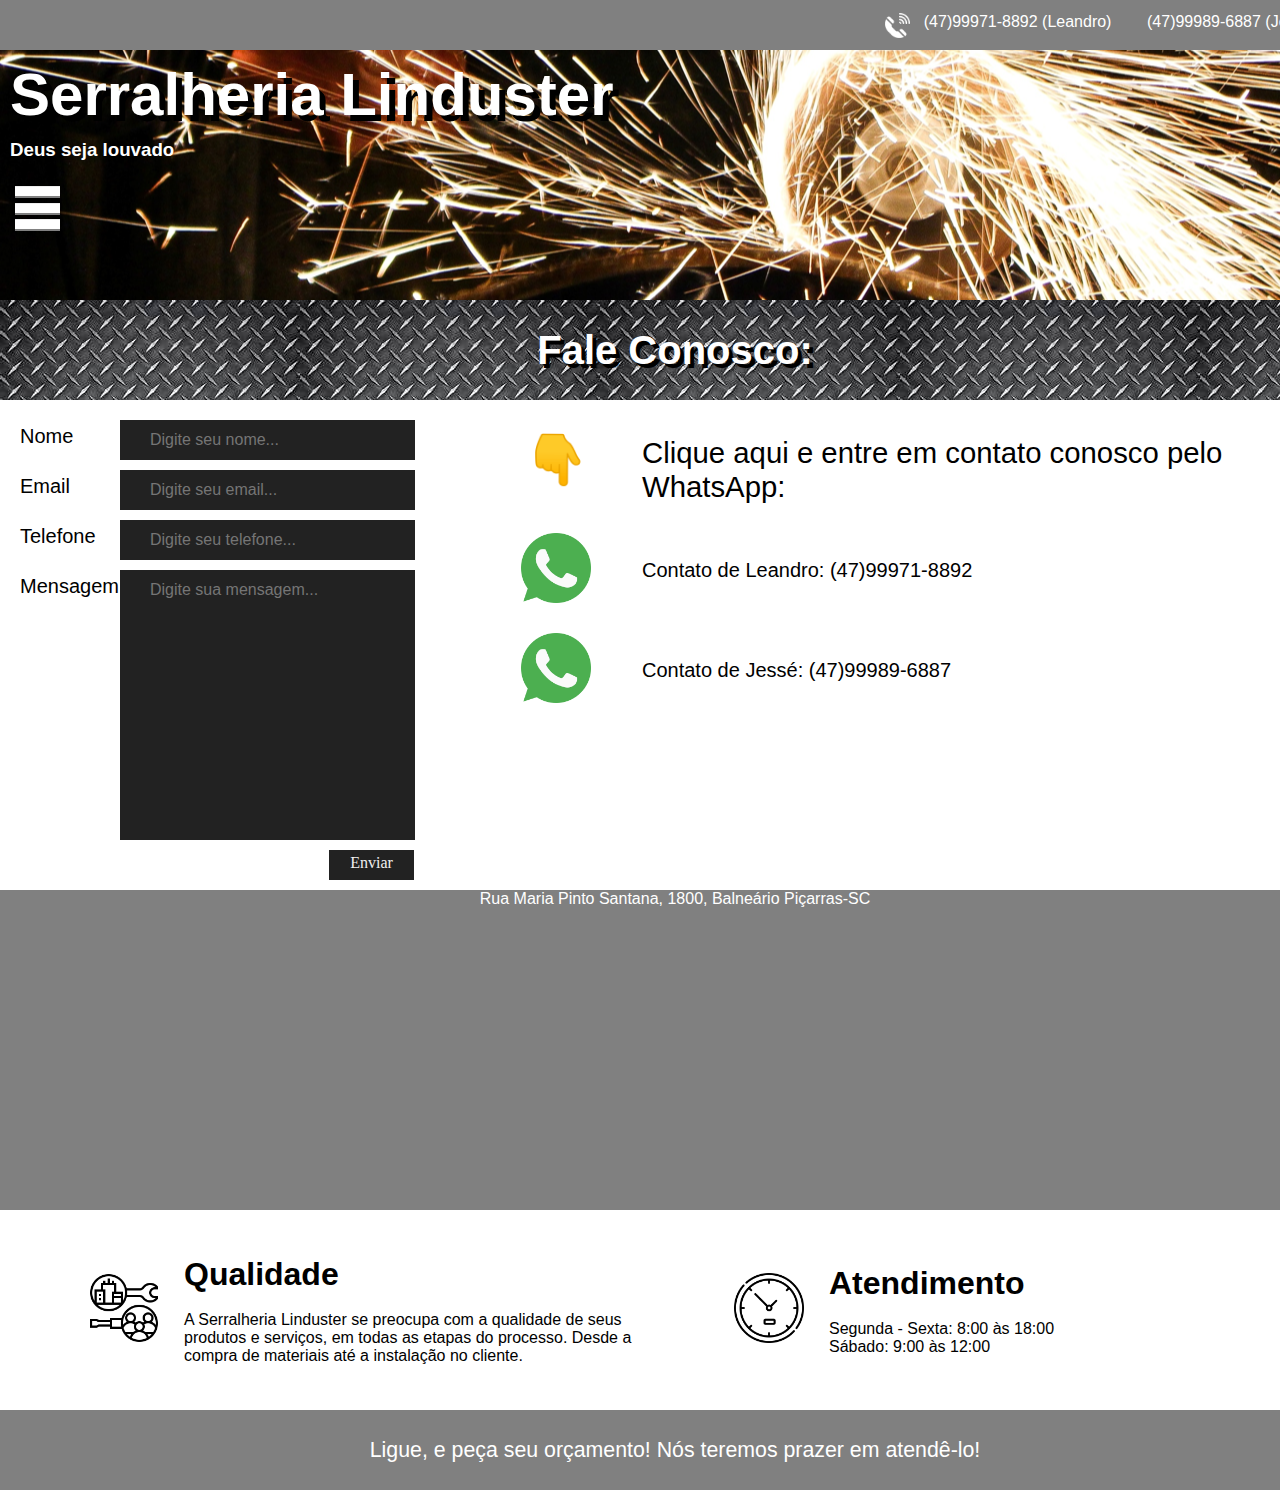
==== faleconosco.html @ c62dd608 "redimensionar" ====
<!DOCTYPE html>
<html lang="en">

<head>
    <meta charset="UTF-8">
    <meta name="viewport" content="width=device-width, initial-scale=1.0">
    <link rel="stylesheet" href="faleconosco.css" />
    <link rel="stylesheet" href="faleconosco768.css" />
    <link rel="stylesheet" href="faleconosco380.css" />
    <title>Serralheria Linduster</title>
</head>

<body>
    <div class="corpo">
        <header class="cabecalho1">
            <img src="iconetelefone.png" class="iconecelular leandro" />
            <a href="tel:47999718892" target="_blank" class="numerocelular">
                <p>&nbsp;&nbsp;&nbsp;(47)99971-8892 (Leandro)&nbsp;&nbsp;&nbsp;&nbsp;&nbsp;</p>
            </a>

            <a href="tel:47999896887" target="_blank" class="numerocelular">
                <p>&nbsp;&nbsp;&nbsp;(47)99989-6887 (Jessé)&nbsp;&nbsp;&nbsp;&nbsp;&nbsp;</p>
            </a>

        </header>

        <header class="cabecalho2">

            <hgroup>
                <h1>Serralheria Linduster</h1>
                <h3>Deus seja louvado</h3>
            </hgroup>

            <input type="checkbox" id="check">
            <Label id="icone" for="check"><img src="icone.png"></label>

            <div class="barra">
                <nav>
                    <a href="index.html">
                        <div class="link">Home</div>
                    </a>
                    <a href="quemsomos.html">
                        <div class="link">Quem Somos</div>
                    </a>
                    <a href="trabalhos.html">
                        <div class="link">Trabalhos</div>
                    </a>
                    <a href="faleconosco.html">
                        <div class="link">Fale Conosco</div>
                    </a>
                </nav>
            </div>
        </header>
        <div class="titulo">
            <h1>Fale Conosco:</h1>
        </div>

        <!---- formulario -->

        <div class="faleconosco">

            <section id="contact">
                <div class="content">
                    <div id="form">
                        <form action="" id="contactForm" method="post" data-netlify="true">
                            <span>Nome</span>
                            <input type="text" name="nome" class="name" placeholder="Digite seu nome..." tabindex=1 />
                            <span>Email</span>
                            <input type="text" name="email" class="email" placeholder="Digite seu email..." tabindex=2 />
                            <span>Telefone</span>
                            <input type="text" name="telefone" class="telefone" placeholder="Digite seu telefone..." tabindex=3 />
                            <span>Mensagem</span>
                            <textarea class="message" name="mensagem" placeholder="Digite sua mensagem..." tabindex=4></textarea>
                            <input type="submit" name="submit" value="Enviar" class="submit" tabindex=5>
                        </form>

                    </div>

            </section>


            <div class="demaiscontatos">

                <div class="cliqueaqui">
                    <a href="cliqueaqui.gif" target="_blank"><img src="cliqueaqui.gif" width="70" height="70" /></a>
                </div>

                <p class="msgcliqueaqui">Clique aqui e entre em contato conosco pelo WhatsApp:</p>


                <div class="whatsappleandro">
                    <a href="https://api.whatsapp.com/send?phone=554799718892" target="_blank"><img src="whats.png" width="70" height="70" /></a>
                </div>

                <p class="msgwhatsappleandro">Contato de Leandro: (47)99971-8892</p>

                <div class="whatsappjesse">
                    <a href="https://api.whatsapp.com/send?phone=554799896887" target="_blank"><img src="whats.png" width="70" height="70" /></a>
                </div>

                <p class="msgwhatsappjesse">Contato de Jessé: (47)99989-6887</p>

            </div>

            </div>



            <!---- fim formulario -->

            <div class="mapa">
                <p class="rua">Rua Maria Pinto Santana, 1800, Balneário Piçarras-SC</p>

                <iframe src="https://www.google.com/maps/embed?pb=!1m18!1m12!1m3!1d3562.085976869421!2d-48.6834493849579!3d-26.773529183187698!2m3!1f0!2f0!3f0!3m2!1i1024!2i768!4f13.1!3m3!1m2!1s0x94d8d3820bdb9e91%3A0xf79f0983201cf1dc!2sR.%20Maria%20Pinto%20Santana%2C%20Balne%C3%A1rio%20Pi%C3%A7arras%20-%20SC%2C%2088380-000!5e0!3m2!1spt-PT!2sbr!4v1595975159751!5m2!1spt-PT!2sbr"
                    width="100%" height="320px" frameborder="0" style="border:0;" allowfullscreen="" aria-hidden="false" tabindex="0"></iframe>

            </div>

            <div class="dados">
                <div class="figempresa">
                    <img src="figempresa.png" class="figempresapng" />
                </div>
                <div class="empresa">
                    <h1>Qualidade</h1>
                    <br>
                    <p>A Serralheria Linduster se preocupa com a qualidade de seus produtos e serviços, em todas as etapas do processo. Desde a compra de materiais até a instalação no cliente.</p>
                </div>
                <div class="fighorario">
                    <img src="fighorario.png" class="fighorariopng" />
                </div>
                <div class="horario">
                    <h1>Atendimento</h1>
                    <br>
                    <p>Segunda - Sexta: 8:00 às 18:00</p>
                    <p>Sábado: 9:00 às 12:00</p>
                </div>
            </div>

            <div class="endereco">
                <p>Ligue, e peça seu orçamento! Nós teremos prazer em atendê-lo!</p>
            </div>



</body>

</html>
---- faleconosco.css ----
* {
    margin: 0px;
    padding: 0px;
}

.corpo {
    display: grid;
    grid-template-columns: 1fr;
    grid-template-rows: 50px 250px 100px 470px 340px 200px 80px;
    grid-template-areas: "cabecalho1" "cabecalho2" "titulo" "faleconosco" "mapa" "dados" "endereco";
    width: 1350px;
    margin: auto;
}

.cabecalho1 {
    grid-area: cabecalho1;
    background-color: gray;
    display: flex;
    flex-wrap: wrap;
    justify-content: flex-end;
    align-content: center;
    font-size: 12pt;
    font-family: 'Open Sans', sans-serif;
    padding: 10px;
    color: white;
}

.numerocelular {
    color: white;
    text-decoration: none;
}

.iconecelular {
    width: 25px;
    height: 25px;
}

.cabecalho2 {
    grid-area: cabecalho2;
    background-image: url("fundocabecalho2.png");
    background-position: center;
    position: relative;
}

.cabecalho2 h1 {
    color: white;
    text-shadow: 0.1em 0.1em black;
    font-family: 'Open Sans', sans-serif;
    margin: 10px;
    font-size: 45pt;
}

.cabecalho2 h3 {
    color: white;
    font-family: 'Open Sans', sans-serif;
    margin: 10px;
}


/**************** INÍCIO DO MENU ********************/

#check {
    display: none;
}

#icone {
    cursor: pointer;
    padding: 15px;
    position: absolute;
    z-index: 1;
}

.barra {
    background-color: white;
    height: 270px;
    width: 300px;
    position: absolute;
    top: 180px;
    transition: all .2s linear;
    left: -300px;
    z-index: 1;
}

nav {
    width: 100%;
    position: absolute;
    top: 10px;
}

nav a {
    text-decoration: none;
}

.link {
    background-color: #494949;
    padding: 20px;
    font-family: arial;
    font-size: 15pt;
    transition: all .2s linear;
    color: #f4f4f4;
    border-bottom: 2px solid #222;
    opacity: 0;
    margin-top: 200px;
}

.link:hover {
    background-color: #8B4513;
}

#check:checked~.barra {
    transform: translateX(300px);
}

#check:checked~.barra nav a .link {
    opacity: 1;
    margin-top: 0;
    transition-delay: .2s;
}


/**************** FIM DO MENU ********************/

.msgmeio {
    grid-area: msgmeio;
    font-family: 'Open Sans', sans-serif;
    margin: auto;
    padding: 30px;
}

.titulo {
    grid-area: titulo;
    background-image: url('fundo.jpg');
    display: grid;
}

.titulo h1 {
    color: white;
    text-shadow: 0.1em 0.1em black;
    font-family: 'Open Sans', sans-serif;
    text-align: center;
    font-size: 30pt;
    justify-self: center;
    align-self: center;
}


/*------------------------------------*\
    formulário
\*------------------------------------*/

@import url(https://fonts.googleapis.com/css?family=Bree+Serif);
@import url(https://fonts.googleapis.com/css?family=Open+Sans);
.faleconosco {
    grid-area: faleconosco;
    display: grid;
    grid-template-columns: 1fr 2fr;
    grid-template-rows: 900px;
    grid-template-areas: "contact demaiscontatos";
}

#contact {
    grid-area: contact;
    margin: 20px;
}

#contact #form {
    width: 410px;
    float: left;
}

#contact #form span {
    display: block;
    float: left;
    width: 100px;
    padding-top: 5px;
    font-size: 20px;
    font-family: 'Open Sans', sans-serif;
}

#contact #form input {
    float: left;
    width: 255px;
    border: 0px;
    color: #F1F1F1;
    padding: 10px 10px 10px 30px;
    font: 16px/20px'Open Sans', Verdana, Helvetica, sans-serif;
    margin-bottom: 10px;
}

#contact #form textarea {
    float: left;
    border: 0px;
    width: 255px;
    height: 250px;
    padding: 10px 10px 10px 30px;
    font: 16px/20px'Open Sans', Verdana, Helvetica, sans-serif;
    color: #F1F1F1;
    resize: none;
}

#contact #form input.name {
    background: #222222 url(http://img7.uploadhouse.com/fileuploads/17737/177370145f09fe433945815665aa214f80dbc6af.png) no-repeat 10px 8px;
}

#contact #form input.email {
    background: #222222 url(http://img6.uploadhouse.com/fileuploads/17737/177370138cc63992182149e9befabff3eafa6d23.png) no-repeat 10px 9px;
}

#contact #form input.telefone {
    background: #222222 url(https://img2.uploadhouse.com/fileuploads/28592/28592042e2ccb6af2f591a930439f3585ac67ff9.png) no-repeat 10px 9px;
}

#contact #form textarea.message {
    background: #222222 url(http://img3.uploadhouse.com/fileuploads/17737/1773701229ed8c2f465a8274623ca8976adaf196.png) no-repeat 10px 8px;
}

#contact #form input.submit {
    cursor: pointer;
    width: 85px;
    height: 30px;
    float: right;
    padding: 0px 0px 5px 0px;
    margin: 10px 16px 0px 0px;
    background: #222222;
    color: #F1F1F1;
    font: 16px/16px'Bree Serif', Georgia, serif;
}

.demaiscontatos {
    grid-area: demaiscontatos;
    display: grid;
    grid-template-columns: 1fr 4fr;
    grid-template-rows: 100px 100px 100px;
    grid-template-areas: "cliqueaqui msgcliqueaqui" "whatsappleandro comentarioleandro" "whatsappjesse comentariojesse";
    margin: 20px;
    font-size: 20px;
    font-family: 'Open Sans', sans-serif;
    ;
}

.cliqueaqui {
    grid-area: cliqueaqui;
    justify-self: center;
    align-self: center;
}

.msgcliqueaqui {
    grid-area: msgcliqueaqui;
    justify-self: start;
    align-self: center;
    font-size: 22pt;
}

.whatsappleandro {
    grid-area: whatsappleandro;
    justify-self: center;
    align-self: center;
}

.msgwhatsappleandro {
    grid-area: comentarioleandro;
    justify-self: start;
    align-self: center;
}

.whatsappjesse {
    grid-area: whatsappjesse;
    justify-self: center;
    align-self: center;
}

.msgwhatsappjesse {
    grid-area: comentariojesse;
    justify-self: start;
    align-self: center;
}


/***********************************************/

.mapa {
    grid-area: mapa;
    background-color: gray;
    font-size: 12pt;
    font-family: 'Open Sans', sans-serif;
    color: white;
    text-align: center;
    margin-top: 20px;
}

.dados {
    grid-area: dados;
    display: grid;
    grid-template-columns: 1fr 4fr 1fr 4fr;
    grid-template-areas: "figempresa empresa fighorario horario";
    padding: 30px;
}

.figempresa {
    grid-area: figempresa;
    justify-self: end;
    align-self: center;
}

.figempresapng {
    width: 70px;
    height: 70px;
}

.empresa {
    grid-area: empresa;
    font-family: 'Open Sans', sans-serif;
    justify-self: left;
    align-self: center;
    margin-left: 25px;
}

.fighorario {
    grid-area: fighorario;
    justify-self: end;
    align-self: center;
}

.fighorariopng {
    width: 70px;
    height: 70px;
}

.horario {
    grid-area: horario;
    font-family: 'Open Sans', sans-serif;
    justify-self: left;
    align-self: center;
    margin-left: 25px;
}

.endereco {
    grid-area: endereco;
    display: grid;
    background-color: gray;
}

.endereco p {
    font-size: 16pt;
    font-family: 'Open Sans', sans-serif;
    color: white;
    justify-self: center;
    align-self: center;
}
---- faleconosco768.css ----
@media (max-width: 768px) {
    * {
        margin: 0px;
        padding: 0px;
    }
    .corpo {
        display: grid;
        grid-template-columns: 768px;
        grid-template-rows: 50px 250px 100px 600px 340px 200px 80px;
        grid-template-areas: "cabecalho1" "cabecalho2" "titulo" "faleconosco" "mapa" "dados" "endereco";
        width: 768px;
        margin: auto;
    }
    .cabecalho1 {
        grid-area: cabecalho1;
        background-color: gray;
        display: flex;
        flex-wrap: wrap;
        justify-content: flex-end;
        align-content: center;
        font-size: 12pt;
        font-family: 'Open Sans', sans-serif;
        padding: 10px;
        color: white;
    }
    .numerocelular {
        color: white;
        text-decoration: none;
    }
    .iconecelular {
        width: 25px;
        height: 25px;
    }
    .cabecalho2 {
        grid-area: cabecalho2;
        background-image: url("fundocabecalho2.png");
        background-position: center;
        position: relative;
    }
    .cabecalho2 h1 {
        color: white;
        text-shadow: 0.1em 0.1em black;
        font-family: 'Open Sans', sans-serif;
        margin: 10px;
        font-size: 36pt;
    }
    .cabecalho2 h3 {
        color: white;
        font-family: 'Open Sans', sans-serif;
        margin: 10px;
    }
    /**************** INÍCIO DO MENU ********************/
    #check {
        display: none;
    }
    #icone {
        cursor: pointer;
        padding: 15px;
        position: absolute;
        z-index: 1;
    }
    .barra {
        background-color: white;
        height: 270px;
        width: 300px;
        position: absolute;
        top: 180px;
        transition: all .2s linear;
        left: -300px;
        z-index: 1;
    }
    nav {
        width: 100%;
        position: absolute;
        top: 10px;
    }
    nav a {
        text-decoration: none;
    }
    .link {
        background-color: #494949;
        padding: 20px;
        font-family: arial;
        font-size: 15pt;
        transition: all .2s linear;
        color: #f4f4f4;
        border-bottom: 2px solid #222;
        opacity: 0;
        margin-top: 200px;
    }
    .link:hover {
        background-color: #8B4513;
    }
    #check:checked~.barra {
        transform: translateX(300px);
    }
    #check:checked~.barra nav a .link {
        opacity: 1;
        margin-top: 0;
        transition-delay: .2s;
    }
    /**************** FIM DO MENU ********************/
    .msgmeio {
        grid-area: msgmeio;
        font-family: 'Open Sans', sans-serif;
        margin: auto;
        padding: 30px;
    }
    .titulo {
        grid-area: titulo;
        background-image: url('fundo.jpg');
        display: grid;
    }
    .titulo h1 {
        color: white;
        text-shadow: 0.1em 0.1em black;
        font-family: 'Open Sans', sans-serif;
        text-align: center;
        font-size: 30pt;
        justify-self: center;
        align-self: center;
    }
    /*------------------------------------*\
    formulário
\*------------------------------------*/
    @import url(https://fonts.googleapis.com/css?family=Bree+Serif);
    @import url(https://fonts.googleapis.com/css?family=Open+Sans);
    .faleconosco {
        grid-area: faleconosco;
        display: grid;
        grid-template-columns: 40% 60%;
        grid-template-rows: 1000px;
        grid-template-areas: "contact demaiscontatos";
    }
    #contact {
        grid-area: contact;
        margin: 20px;
    }
    #contact #form {
        width: 380px;
        float: left;
    }
    #contact #form span {
        display: block;
        float: left;
        width: 100px;
        padding-top: 5px;
        font-size: 18px;
        font-family: 'Open Sans', sans-serif;
    }
    #contact #form input {
        float: left;
        width: 255px;
        border: 0px;
        color: #F1F1F1;
        padding: 10px 10px 10px 30px;
        font: 16px/20px'Open Sans', Verdana, Helvetica, sans-serif;
        margin-bottom: 10px;
    }
    #contact #form textarea {
        float: left;
        border: 0px;
        width: 255px;
        height: 250px;
        padding: 10px 10px 10px 30px;
        font: 16px/20px'Open Sans', Verdana, Helvetica, sans-serif;
        color: #F1F1F1;
        resize: none;
    }
    #contact #form input.name {
        background: #222222 url(http://img7.uploadhouse.com/fileuploads/17737/177370145f09fe433945815665aa214f80dbc6af.png) no-repeat 10px 8px;
    }
    #contact #form input.email {
        background: #222222 url(http://img6.uploadhouse.com/fileuploads/17737/177370138cc63992182149e9befabff3eafa6d23.png) no-repeat 10px 9px;
    }
    #contact #form input.telefone {
        background: #222222 url(https://img2.uploadhouse.com/fileuploads/28592/28592042e2ccb6af2f591a930439f3585ac67ff9.png) no-repeat 10px 9px;
    }
    #contact #form textarea.message {
        background: #222222 url(http://img3.uploadhouse.com/fileuploads/17737/1773701229ed8c2f465a8274623ca8976adaf196.png) no-repeat 10px 8px;
    }
    #contact #form input.submit {
        cursor: pointer;
        width: 85px;
        height: 30px;
        float: left;
        padding: 0px 0px 5px 0px;
        margin: 10px 16px 0px 0px;
        background: #222222;
        color: #F1F1F1;
        font: 16px/16px'Bree Serif', Georgia, serif;
    }
    .demaiscontatos {
        grid-area: demaiscontatos;
        display: grid;
        grid-template-columns: 1fr 4fr;
        grid-template-rows: 100px 100px 100px;
        grid-template-areas: "cliqueaqui msgcliqueaqui" "whatsappleandro comentarioleandro" "whatsappjesse comentariojesse";
        margin: 30px;
        font-size: 14px;
        font-family: 'Open Sans', sans-serif;
        ;
    }
    .cliqueaqui {
        grid-area: cliqueaqui;
        justify-self: center;
        align-self: center;
    }
    .msgcliqueaqui {
        grid-area: msgcliqueaqui;
        justify-self: start;
        align-self: center;
        font-size: 14pt;
        padding-left: 10px;
    }
    .whatsappleandro {
        grid-area: whatsappleandro;
        justify-self: center;
        align-self: center;
    }
    .msgwhatsappleandro {
        grid-area: comentarioleandro;
        justify-self: start;
        align-self: center;
        padding-left: 10px;
    }
    .whatsappjesse {
        grid-area: whatsappjesse;
        justify-self: center;
        align-self: center;
    }
    .msgwhatsappjesse {
        grid-area: comentariojesse;
        justify-self: start;
        align-self: center;
        padding-left: 10px;
    }
    /***********************************************/
    .mapa {
        grid-area: mapa;
        background-color: gray;
        font-size: 12pt;
        font-family: 'Open Sans', sans-serif;
        color: white;
        text-align: center;
    }
    .dados {
        grid-area: dados;
        display: grid;
        grid-template-columns: 1fr 4fr 1fr 4fr;
        grid-template-areas: "figempresa empresa fighorario horario";
        padding: 10px;
    }
    .figempresa {
        grid-area: figempresa;
        justify-self: end;
        align-self: center;
    }
    .figempresapng {
        width: 50px;
        height: 50px;
    }
    .empresa {
        grid-area: empresa;
        font-family: 'Open Sans', sans-serif;
        font-size: 15px;
        padding-top: 10px;
        align-self: initial;
    }
    .fighorario {
        grid-area: fighorario;
        justify-self: end;
        align-self: center;
    }
    .fighorariopng {
        width: 50px;
        height: 50px;
    }
    .horario {
        grid-area: horario;
        font-family: 'Open Sans', sans-serif;
        font-size: 15px;
        padding-top: 10px;
        align-self: initial;
    }
    .endereco {
        grid-area: endereco;
        display: grid;
        background-color: gray;
    }
    .endereco p {
        font-size: 16pt;
        font-family: 'Open Sans', sans-serif;
        color: white;
        justify-self: center;
        align-self: center;
    }
}
---- faleconosco380.css ----
@media (max-width: 380px) {
    * {
        margin: 0px;
        padding: 0px;
    }
    .corpo {
        display: grid;
        grid-template-columns: 380px;
        grid-template-rows: 50px 250px 100px 900px 340px 400px 80px;
        grid-template-areas: "cabecalho1" "cabecalho2" "titulo" "faleconosco" "mapa" "dados" "endereco";
        width: 380px;
        margin: auto;
    }
    .cabecalho1 {
        grid-area: cabecalho1;
        background-color: gray;
        display: flex;
        flex-wrap: wrap;
        justify-content: center;
        align-content: center;
        font-size: 12pt;
        font-family: 'Open Sans', sans-serif;
        padding: 5px;
        color: white;
    }
    .numerocelular {
        color: white;
        text-decoration: none;
    }
    .iconecelular {
        width: 15px;
        height: 15px;
    }
    .cabecalho2 {
        grid-area: cabecalho2;
        background-image: url("fundocabecalho2.png");
        background-position: center;
        position: relative;
    }
    .cabecalho2 h1 {
        color: white;
        text-shadow: 0.1em 0.1em black;
        font-family: 'Open Sans', sans-serif;
        margin: 10px;
        font-size: 24pt;
    }
    .cabecalho2 h3 {
        color: white;
        font-family: 'Open Sans', sans-serif;
        margin: 10px;
    }
    /**************** INÍCIO DO MENU ********************/
    #check {
        display: none;
    }
    #icone {
        cursor: pointer;
        padding: 15px;
        position: absolute;
        z-index: 1;
    }
    .barra {
        background-color: white;
        height: 270px;
        width: 300px;
        position: absolute;
        top: 180px;
        transition: all .2s linear;
        left: -300px;
        z-index: 1;
    }
    nav {
        width: 100%;
        position: absolute;
        top: 10px;
    }
    nav a {
        text-decoration: none;
    }
    .link {
        background-color: #494949;
        padding: 20px;
        font-family: arial;
        font-size: 15pt;
        transition: all .2s linear;
        color: #f4f4f4;
        border-bottom: 2px solid #222;
        opacity: 0;
        margin-top: 200px;
    }
    .link:hover {
        background-color: #8B4513;
    }
    #check:checked~.barra {
        transform: translateX(300px);
    }
    #check:checked~.barra nav a .link {
        opacity: 1;
        margin-top: 0;
        transition-delay: .2s;
    }
    /**************** FIM DO MENU ********************/
    .msgmeio {
        grid-area: msgmeio;
        font-family: 'Open Sans', sans-serif;
        margin: auto;
        padding: 20px;
    }
    .titulo {
        grid-area: titulo;
        background-image: url('fundo.jpg');
        display: grid;
    }
    .titulo h1 {
        color: white;
        text-shadow: 0.1em 0.1em black;
        font-family: 'Open Sans', sans-serif;
        text-align: center;
        font-size: 22pt;
        justify-self: center;
        align-self: center;
    }
    /*------------------------------------*\
    formulário
\*------------------------------------*/
    @import url(https://fonts.googleapis.com/css?family=Bree+Serif);
    @import url(https://fonts.googleapis.com/css?family=Open+Sans);
    .faleconosco {
        grid-area: faleconosco;
        display: grid;
        grid-template-columns: 380px;
        grid-template-rows: 580px 300px;
        grid-template-areas: "contact" "demaiscontatos";
    }
    #contact {
        grid-area: contact;
    }
    #contact #form {
        width: 380px;
        float: left;
    }
    #contact #form span {
        display: block;
        float: left;
        width: 100px;
        padding-top: 5px;
        font-size: 20px;
        font-family: 'Open Sans', sans-serif;
    }
    #contact #form input {
        float: left;
        width: 270px;
        border: 0px;
        color: #F1F1F1;
        padding: 10px 10px 10px 30px;
        font-size: 16px;
        font-family: 'Open Sans', sans-serif;
        margin-bottom: 10px;
    }
    #contact #form textarea {
        float: left;
        border: 0px;
        width: 270px;
        height: 250px;
        padding: 10px 10px 10px 30px;
        font-size: 16px;
        font-family: 'Open Sans', sans-serif;
        color: #F1F1F1;
        resize: none;
    }
    #contact #form input.name {
        background: #222222 url(http://img7.uploadhouse.com/fileuploads/17737/177370145f09fe433945815665aa214f80dbc6af.png) no-repeat 10px 8px;
    }
    #contact #form input.email {
        background: #222222 url(http://img6.uploadhouse.com/fileuploads/17737/177370138cc63992182149e9befabff3eafa6d23.png) no-repeat 10px 9px;
    }
    #contact #form input.telefone {
        background: #222222 url(https://img2.uploadhouse.com/fileuploads/28592/28592042e2ccb6af2f591a930439f3585ac67ff9.png) no-repeat 10px 9px;
    }
    #contact #form textarea.message {
        background: #222222 url(http://img3.uploadhouse.com/fileuploads/17737/1773701229ed8c2f465a8274623ca8976adaf196.png) no-repeat 10px 8px;
    }
    #contact #form input.submit {
        cursor: pointer;
        width: 100px;
        height: 40px;
        float: left;
        padding: 0px 0px 5px 0px;
        margin: 10px 16px 0px 0px;
        background: #222222;
        color: #F1F1F1;
        font-size: 18px;
        font-family: 'Open Sans', sans-serif;
    }
    .demaiscontatos {
        grid-area: demaiscontatos;
        display: grid;
        grid-template-columns: 80px 300px;
        grid-template-rows: 100px 100px 100px;
        grid-template-areas: "cliqueaqui msgcliqueaqui" "whatsappleandro comentarioleandro" "whatsappjesse comentariojesse";
        font-size: 12px;
        font-family: 'Open Sans', sans-serif;
        ;
    }
    .cliqueaqui {
        grid-area: cliqueaqui;
        justify-self: center;
        align-self: center;
    }
    .msgcliqueaqui {
        grid-area: msgcliqueaqui;
        justify-self: start;
        align-self: center;
        font-size: 13pt;
    }
    .whatsappleandro {
        grid-area: whatsappleandro;
        justify-self: center;
        align-self: center;
    }
    .msgwhatsappleandro {
        grid-area: comentarioleandro;
        justify-self: start;
        align-self: center;
        font-size: 11pt;
        padding-left: 0px;
    }
    .whatsappjesse {
        grid-area: whatsappjesse;
        justify-self: center;
        align-self: center;
    }
    .msgwhatsappjesse {
        grid-area: comentariojesse;
        justify-self: start;
        align-self: center;
        font-size: 11pt;
        padding-left: 0px;
    }
    /***********************************************/
    .mapa {
        grid-area: mapa;
        background-color: gray;
        font-size: 10pt;
        font-family: 'Open Sans', sans-serif;
        color: white;
        text-align: center;
        margin-top: 20px;
        width: 380px;
    }
    .dados {
        grid-area: dados;
        display: grid;
        grid-template-columns: 1fr 4fr;
        grid-template-rows: 200px 200px;
        grid-template-areas: "figempresa empresa" "fighorario horario";
        padding: 20px;
    }
    .figempresa {
        grid-area: figempresa;
        justify-self: end;
        align-self: center;
    }
    .figempresapng {
        width: 70px;
        height: 70px;
    }
    .empresa {
        grid-area: empresa;
        font-family: 'Open Sans', sans-serif;
        justify-self: left;
        align-self: center;
    }
    .fighorario {
        grid-area: fighorario;
        justify-self: end;
        align-self: center;
    }
    .fighorariopng {
        width: 70px;
        height: 70px;
    }
    .horario {
        grid-area: horario;
        font-family: 'Open Sans', sans-serif;
        justify-self: left;
        align-self: center;
    }
    .endereco {
        grid-area: endereco;
        display: flex;
        flex-wrap: wrap;
        text-align: center;
        background-color: gray;
        padding: 20px;
    }
    .endereco p {
        font-size: 12pt;
        font-family: 'Open Sans', sans-serif;
        color: white;
    }
}
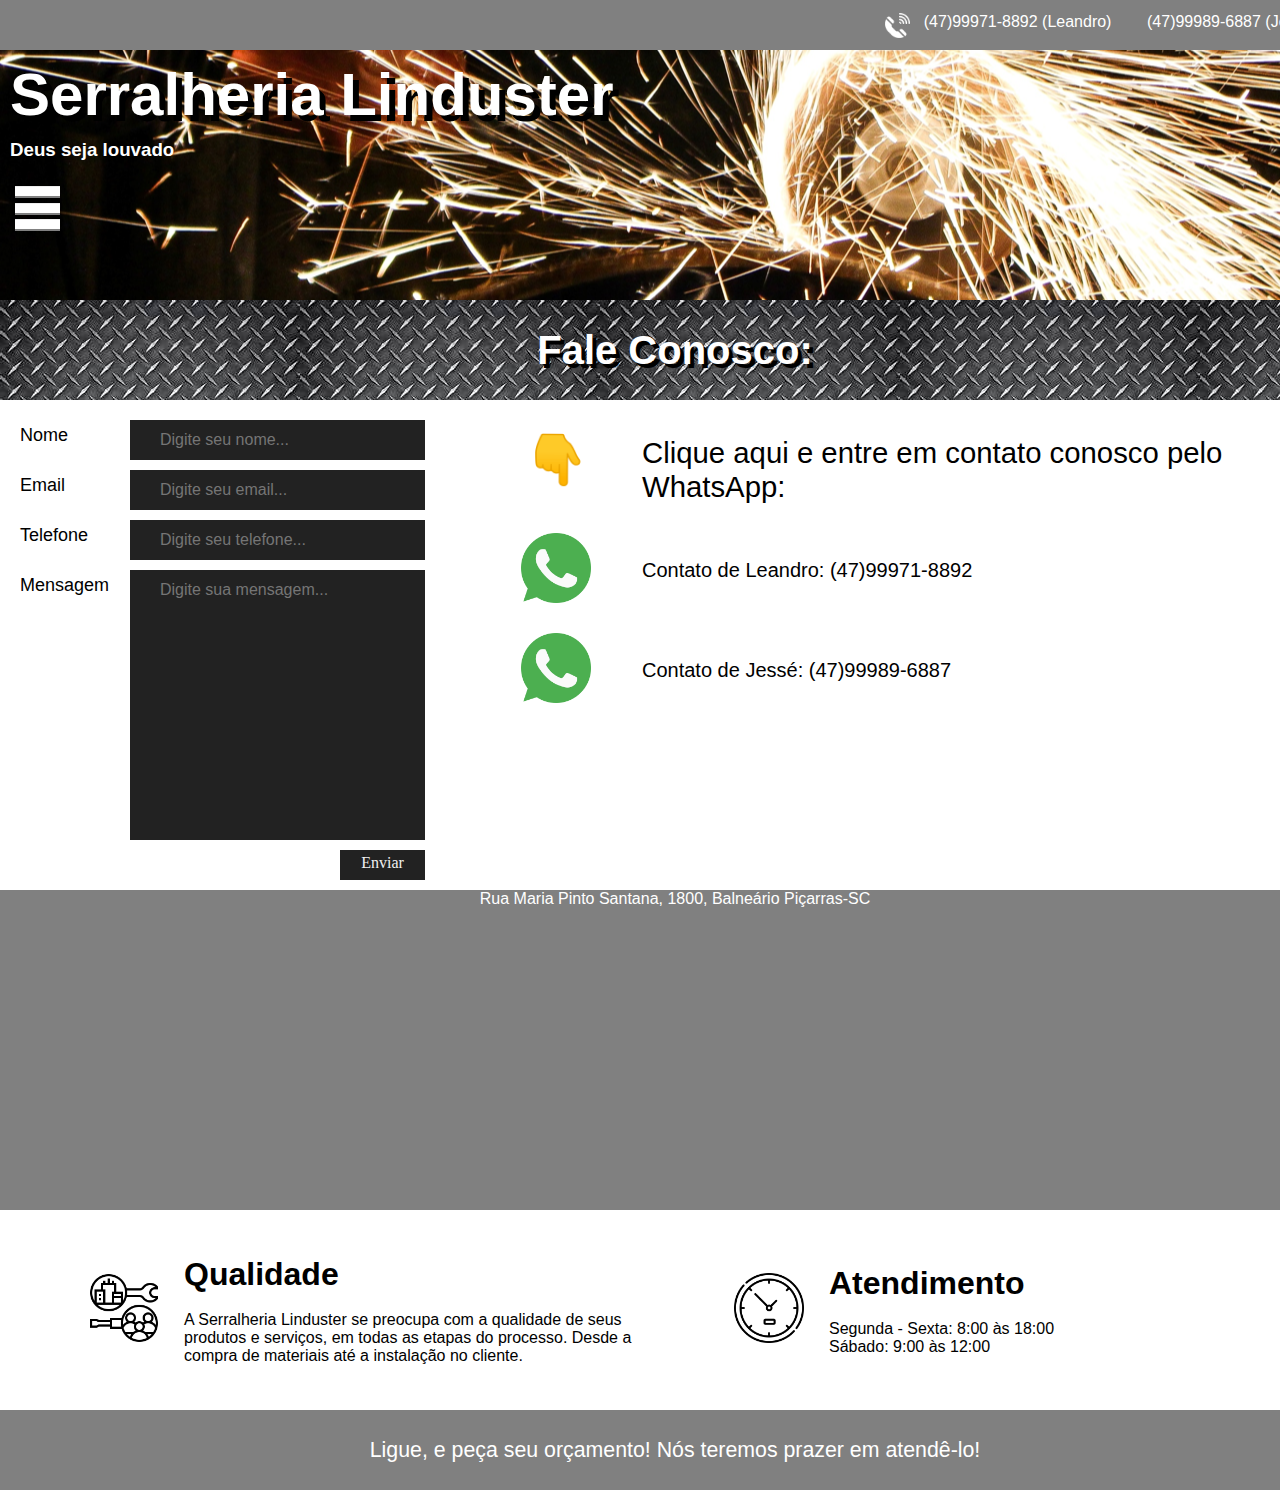
==== commit 8887ae11: "google analitic" ====
--- a/faleconosco.html
+++ b/faleconosco.html
@@ -2,6 +2,19 @@
 <html lang="en">
 
 <head>
+    <!-- Global site tag (gtag.js) - Google Analytics -->
+    <script async src="https://www.googletagmanager.com/gtag/js?id=UA-174174325-1"></script>
+    <script>
+        window.dataLayer = window.dataLayer || [];
+
+        function gtag() {
+            dataLayer.push(arguments);
+        }
+        gtag('js', new Date());
+
+        gtag('config', 'UA-174174325-1');
+    </script>
+
     <meta charset="UTF-8">
     <meta name="viewport" content="width=device-width, initial-scale=1.0">
     <link rel="stylesheet" href="faleconosco.css" />
--- a/faleconosco.css
+++ b/faleconosco.css
@@ -173,8 +173,9 @@
     float: left;
     width: 100px;
     padding-top: 5px;
-    font-size: 20px;
-    font-family: 'Open Sans', sans-serif;
+    font-size: 18px;
+    font-family: 'Open Sans', sans-serif;
+    padding-right: 10px;
 }
 
 #contact #form input {
@@ -220,7 +221,7 @@
     height: 30px;
     float: right;
     padding: 0px 0px 5px 0px;
-    margin: 10px 16px 0px 0px;
+    margin: 10px 5px 0px 0px;
     background: #222222;
     color: #F1F1F1;
     font: 16px/16px'Bree Serif', Georgia, serif;
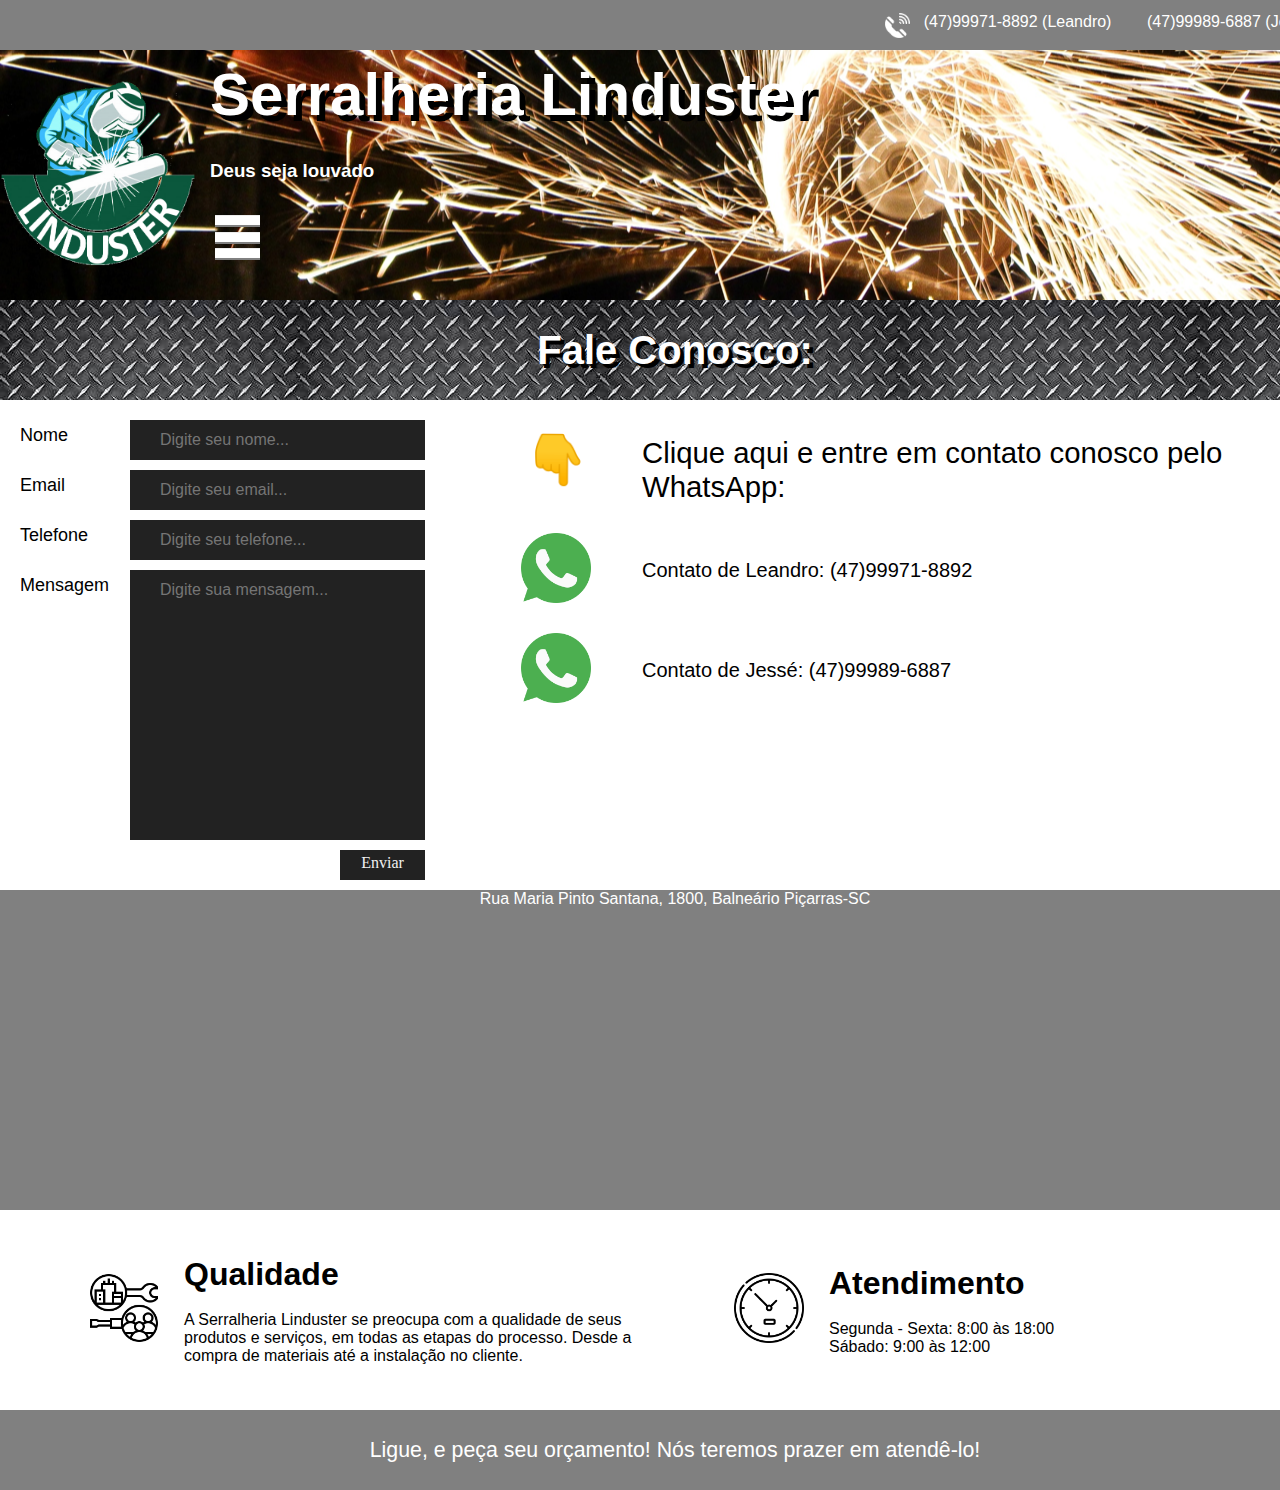
==== commit a9e7f0a4: "Colocado logotipo em todas as telas" ====
--- a/faleconosco.html
+++ b/faleconosco.html
@@ -39,13 +39,15 @@
 
         <header class="cabecalho2">
 
-            <hgroup>
-                <h1>Serralheria Linduster</h1>
-                <h3>Deus seja louvado</h3>
-            </hgroup>
+            <img src="logolinduster.png" class="logo" />
+            <h1>Serralheria Linduster</h1>
+            <h3>Deus seja louvado</h3>
+            <input type="checkbox" id="check">
+            <Label id="icone" for="check"><img src="icone.png"></label>
 
             <input type="checkbox" id="check">
-            <Label id="icone" for="check"><img src="icone.png"></label>
+            <Label id="icone" for="check"><img src="icone.png" ></label>
+
 
             <div class="barra">
                 <nav>
--- a/faleconosco.css
+++ b/faleconosco.css
@@ -40,9 +40,14 @@
     background-image: url("fundocabecalho2.png");
     background-position: center;
     position: relative;
+    display: grid;
+    grid-template-columns: 200px auto;
+    grid-template-rows: 100px 50px 50px;
+    grid-template-areas: "logo h1" "logo h3" "logo icone";
 }
 
 .cabecalho2 h1 {
+    grid-area: h1;
     color: white;
     text-shadow: 0.1em 0.1em black;
     font-family: 'Open Sans', sans-serif;
@@ -51,9 +56,21 @@
 }
 
 .cabecalho2 h3 {
+    grid-area: h3;
     color: white;
     font-family: 'Open Sans', sans-serif;
     margin: 10px;
+}
+
+#icone {
+    grid-area: icone;
+}
+
+.logo {
+    grid-area: logo;
+    width: 200px;
+    height: 200px;
+    margin-top: 25px;
 }
 
 
@@ -75,7 +92,7 @@
     height: 270px;
     width: 300px;
     position: absolute;
-    top: 180px;
+    top: 220px;
     transition: all .2s linear;
     left: -300px;
     z-index: 1;
--- a/faleconosco768.css
+++ b/faleconosco768.css
@@ -36,8 +36,13 @@
         background-image: url("fundocabecalho2.png");
         background-position: center;
         position: relative;
+        display: grid;
+        grid-template-columns: 200px auto;
+        grid-template-rows: 100px 50px 50px;
+        grid-template-areas: "logo h1" "logo h3" "logo icone";
     }
     .cabecalho2 h1 {
+        grid-area: h1;
         color: white;
         text-shadow: 0.1em 0.1em black;
         font-family: 'Open Sans', sans-serif;
@@ -45,9 +50,19 @@
         font-size: 36pt;
     }
     .cabecalho2 h3 {
+        grid-area: h3;
         color: white;
         font-family: 'Open Sans', sans-serif;
         margin: 10px;
+    }
+    #icone {
+        grid-area: icone;
+    }
+    .logo {
+        grid-area: logo;
+        width: 200px;
+        height: 200px;
+        margin-top: 25px;
     }
     /**************** INÍCIO DO MENU ********************/
     #check {
@@ -64,7 +79,7 @@
         height: 270px;
         width: 300px;
         position: absolute;
-        top: 180px;
+        top: 220px;
         transition: all .2s linear;
         left: -300px;
         z-index: 1;
--- a/faleconosco380.css
+++ b/faleconosco380.css
@@ -36,8 +36,13 @@
         background-image: url("fundocabecalho2.png");
         background-position: center;
         position: relative;
+        display: grid;
+        grid-template-columns: 200px auto;
+        grid-template-rows: 100px 50px 50px;
+        grid-template-areas: "logo h1" "logo h3" "logo icone";
     }
     .cabecalho2 h1 {
+        grid-area: h1;
         color: white;
         text-shadow: 0.1em 0.1em black;
         font-family: 'Open Sans', sans-serif;
@@ -45,9 +50,19 @@
         font-size: 24pt;
     }
     .cabecalho2 h3 {
+        grid-area: h3;
         color: white;
         font-family: 'Open Sans', sans-serif;
         margin: 10px;
+    }
+    #icone {
+        grid-area: icone;
+    }
+    .logo {
+        grid-area: logo;
+        width: 200px;
+        height: 200px;
+        margin-top: 25px;
     }
     /**************** INÍCIO DO MENU ********************/
     #check {
@@ -64,7 +79,7 @@
         height: 270px;
         width: 300px;
         position: absolute;
-        top: 180px;
+        top: 220px;
         transition: all .2s linear;
         left: -300px;
         z-index: 1;
